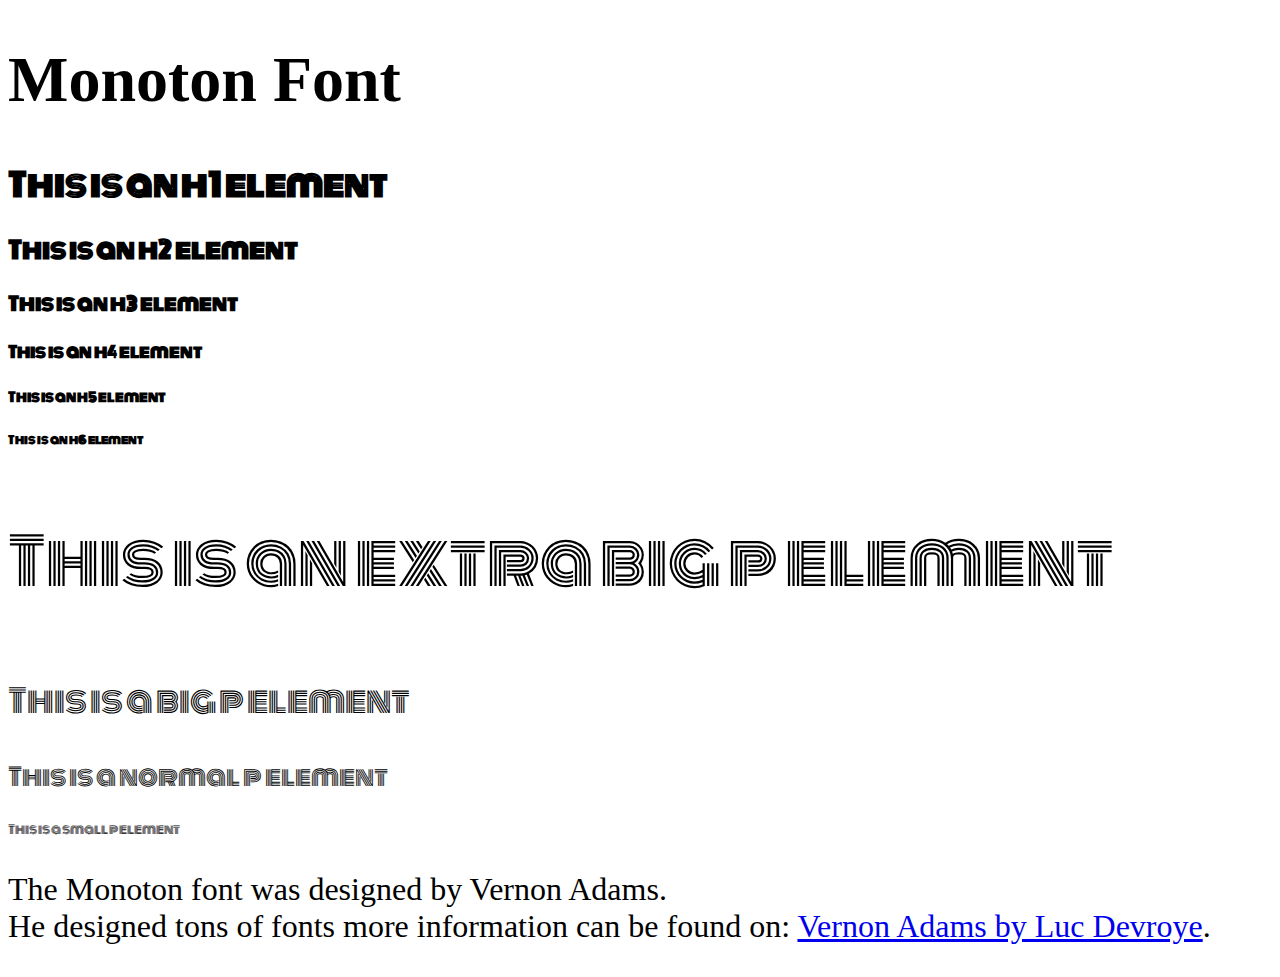
==== fonts/index.html @ 36e0eba7 "Update index.html" ====
<!DOCTYPE html>
<html lang="en">
<head>
  <meta charset="UTF-8">
  <meta name="viewport" content="width=device-width, initial-scale=1.0">
  <link href="https://fonts.googleapis.com/css2?family=Monoton&display=swap" rel="stylesheet">
  <link rel="stylesheet" href="./fonts.css"></link>
  <title>Interesting Fonts</title>
</head>
<body>
  <h1 class="font__extra-big">Monoton Font</h1>
  
  <h1 class="monoton-adams">This is an h1 element</h1>
  <h2 class="monoton-adams">This is an h2 element</h2>
  <h3 class="monoton-adams">This is an h3 element</h3>
  <h4 class="monoton-adams">This is an h4 element</h4>
  <h5 class="monoton-adams">This is an h5 element</h5>
  <h6 class="monoton-adams">This is an h6 element</h6>
  <p class="monoton-adams font__extra-big">This is an extra big p element</p>
  <p class="monoton-adams font__big">This is a big p element</p>
  <p class="monoton-adams font__normal">This is a normal p element</p>
  <p class="monoton-adams font__small">This is a small p element</p>
  <p class="font__big">The Monoton font was designed by Vernon Adams.<br />He designed tons of fonts more information can be found on: <a href="http://luc.devroye.org/fonts-47641.html">Vernon Adams by Luc Devroye</a>.</p>
</body>
</html>
---- fonts/fonts.css ----
/*======================================
*               General                *
======================================*/
.font__extra-big {
  font-size: 64px;
}
.font__big {
  font-size: 32px;
}
.font__normal {
  font-size: 24px;
}
.font__small {
  font-size: 12px;
}

/*======================================
*            Monoton Adams             *
======================================*/
@import "https://fonts.googleapis.com/css2?family=Monoton&display=swap";

.monoton-adams{
  font-family: 'Monoton', cursive;
}
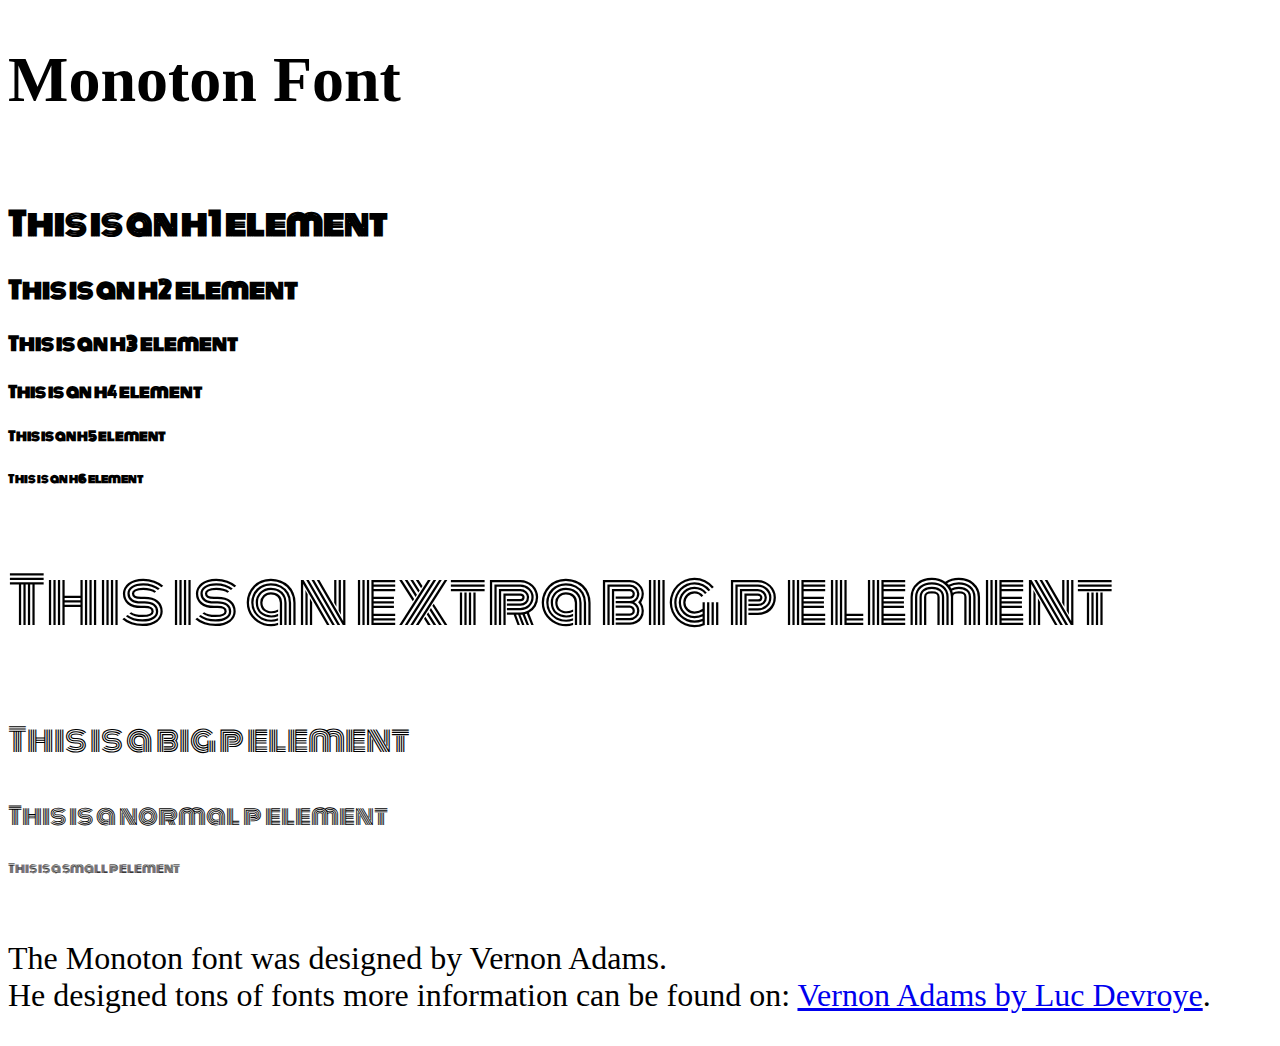
==== commit 2b3cdf8a: "Update index.html" ====
--- a/fonts/index.html
+++ b/fonts/index.html
@@ -9,7 +9,7 @@
 </head>
 <body>
   <h1 class="font__extra-big">Monoton Font</h1>
-  
+  <br />
   <h1 class="monoton-adams">This is an h1 element</h1>
   <h2 class="monoton-adams">This is an h2 element</h2>
   <h3 class="monoton-adams">This is an h3 element</h3>
@@ -20,6 +20,7 @@
   <p class="monoton-adams font__big">This is a big p element</p>
   <p class="monoton-adams font__normal">This is a normal p element</p>
   <p class="monoton-adams font__small">This is a small p element</p>
+  <br />
   <p class="font__big">The Monoton font was designed by Vernon Adams.<br />He designed tons of fonts more information can be found on: <a href="http://luc.devroye.org/fonts-47641.html">Vernon Adams by Luc Devroye</a>.</p>
 </body>
 </html>
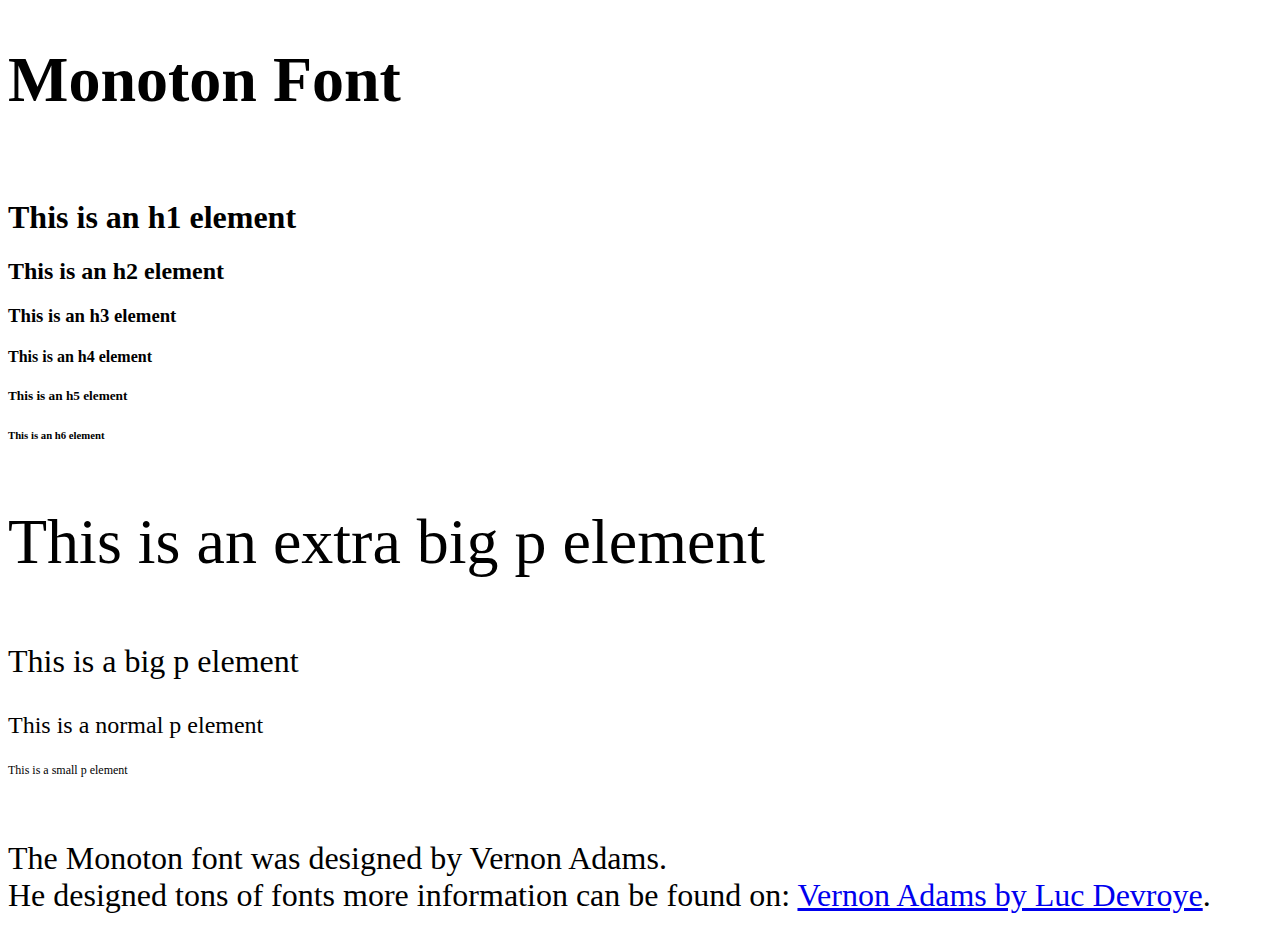
==== commit c4670f89: "Update index.html" ====
--- a/fonts/index.html
+++ b/fonts/index.html
@@ -3,7 +3,6 @@
 <head>
   <meta charset="UTF-8">
   <meta name="viewport" content="width=device-width, initial-scale=1.0">
-  <link href="https://fonts.googleapis.com/css2?family=Monoton&display=swap" rel="stylesheet">
   <link rel="stylesheet" href="./fonts.css"></link>
   <title>Interesting Fonts</title>
 </head>
--- a/fonts/fonts.css
+++ b/fonts/fonts.css
@@ -17,7 +17,7 @@
 /*======================================
 *            Monoton Adams             *
 ======================================*/
-@import "https://fonts.googleapis.com/css2?family=Monoton&display=swap";
+@import url("https://fonts.googleapis.com/css2?family=Monoton&display=swap");
 
 .monoton-adams{
   font-family: 'Monoton', cursive;
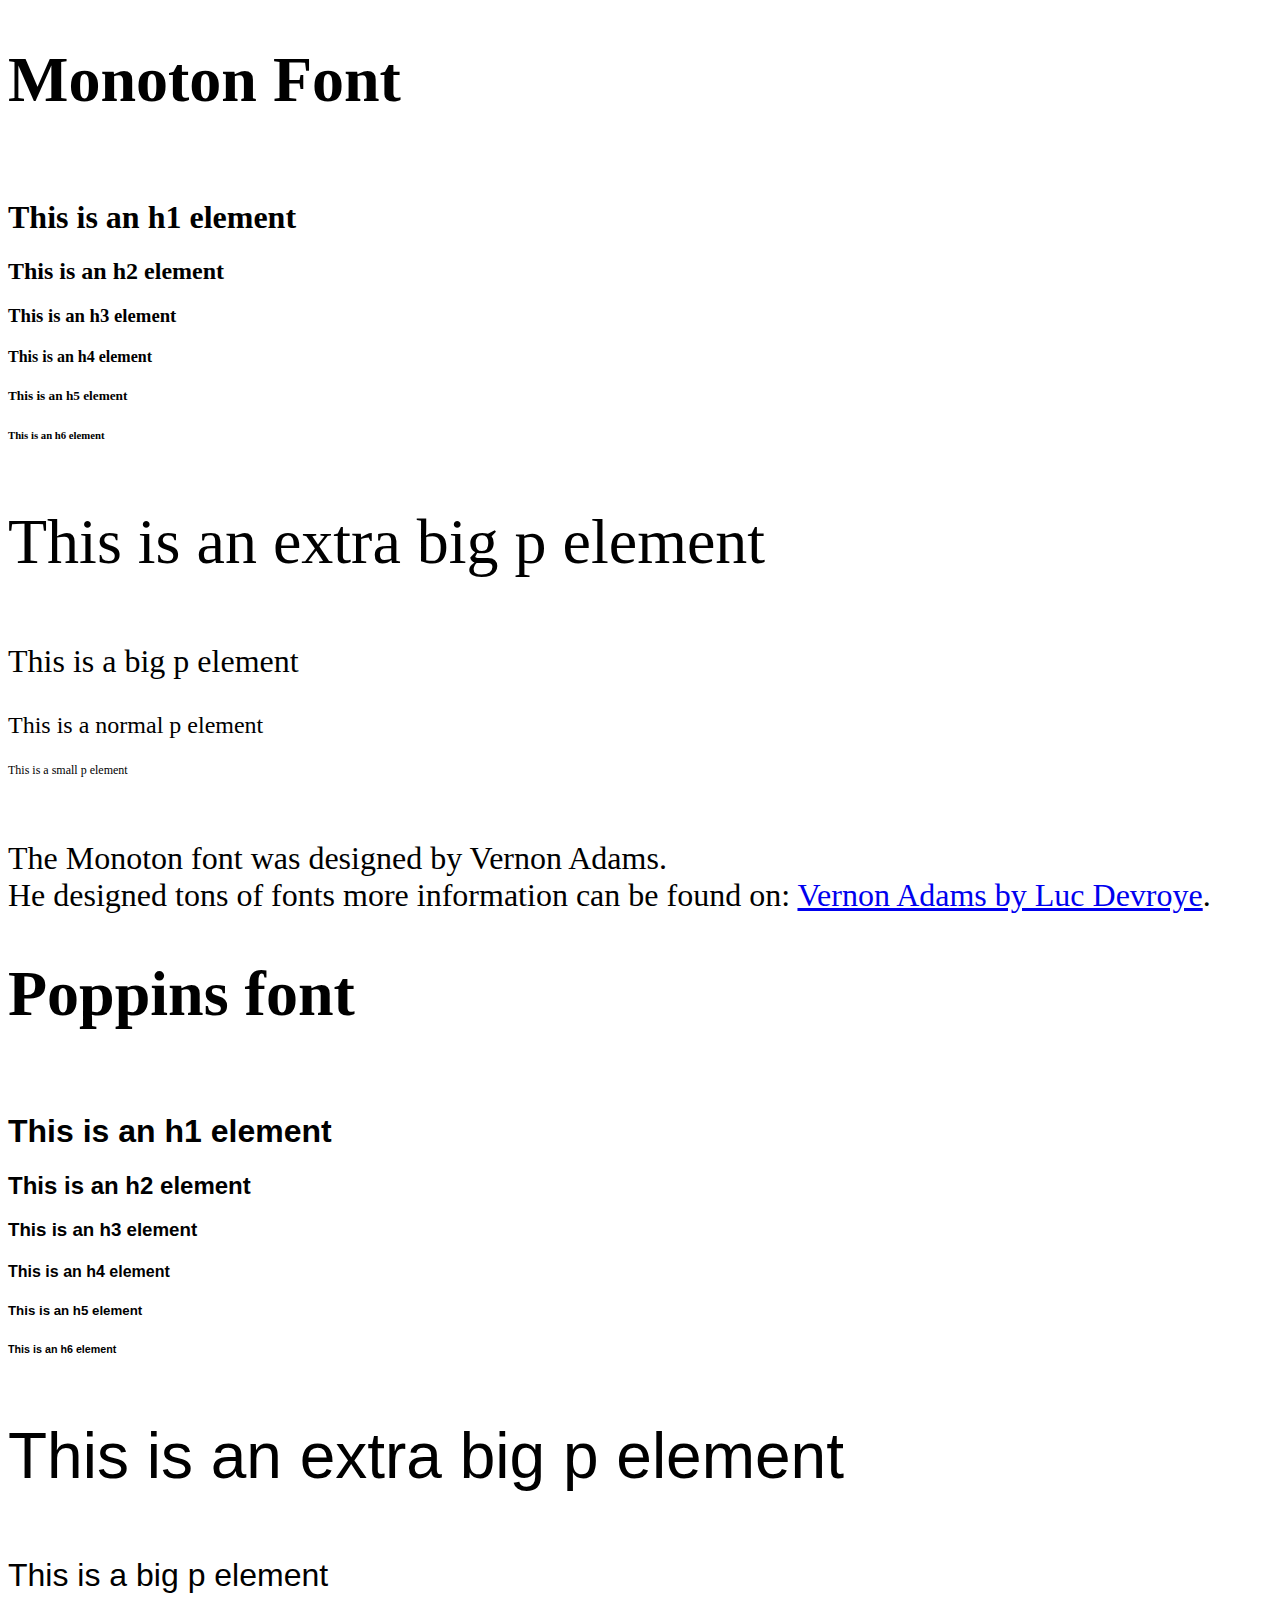
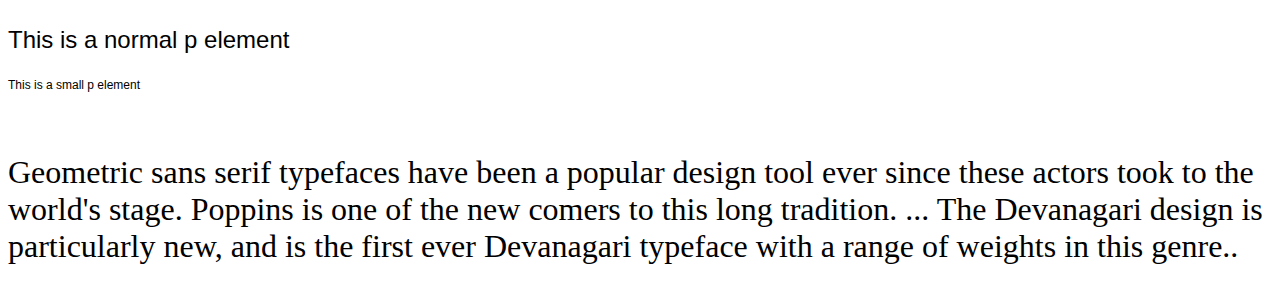
==== commit 5b5e3e96: "Update index.html" ====
--- a/fonts/index.html
+++ b/fonts/index.html
@@ -1,25 +1,63 @@
 <!DOCTYPE html>
 <html lang="en">
-<head>
-  <meta charset="UTF-8">
-  <meta name="viewport" content="width=device-width, initial-scale=1.0">
-  <link rel="stylesheet" href="./fonts.css"></link>
-  <title>Interesting Fonts</title>
-</head>
-<body>
-  <h1 class="font__extra-big">Monoton Font</h1>
-  <br />
-  <h1 class="monoton-adams">This is an h1 element</h1>
-  <h2 class="monoton-adams">This is an h2 element</h2>
-  <h3 class="monoton-adams">This is an h3 element</h3>
-  <h4 class="monoton-adams">This is an h4 element</h4>
-  <h5 class="monoton-adams">This is an h5 element</h5>
-  <h6 class="monoton-adams">This is an h6 element</h6>
-  <p class="monoton-adams font__extra-big">This is an extra big p element</p>
-  <p class="monoton-adams font__big">This is a big p element</p>
-  <p class="monoton-adams font__normal">This is a normal p element</p>
-  <p class="monoton-adams font__small">This is a small p element</p>
-  <br />
-  <p class="font__big">The Monoton font was designed by Vernon Adams.<br />He designed tons of fonts more information can be found on: <a href="http://luc.devroye.org/fonts-47641.html">Vernon Adams by Luc Devroye</a>.</p>
-</body>
+
+  <head>
+    <meta charset="UTF-8">
+    <meta name="viewport" content="width=device-width, initial-scale=1.0">
+    <link rel="stylesheet" href="./fonts.css">
+    </link>
+    <title>Interesting Fonts</title>
+  </head>
+
+  <body>
+    <div class="font-list">
+      <div class="font">
+        <h1 class="font-title font__extra-big">Monoton Font</h1>
+        <br />
+        <div class="font-headers">
+          <h1 class="monoton-adams">This is an h1 element</h1>
+          <h2 class="monoton-adams">This is an h2 element</h2>
+          <h3 class="monoton-adams">This is an h3 element</h3>
+          <h4 class="monoton-adams">This is an h4 element</h4>
+          <h5 class="monoton-adams">This is an h5 element</h5>
+          <h6 class="monoton-adams">This is an h6 element</h6>
+        </div>
+        <div class="font-paragraphs">
+          <p class="monoton-adams font__extra-big">This is an extra big p element</p>
+          <p class="monoton-adams font__big">This is a big p element</p>
+          <p class="monoton-adams font__normal">This is a normal p element</p>
+          <p class="monoton-adams font__small">This is a small p element</p>
+        </div>
+        <br />
+        <div class="font-description">
+          <p class="font__big">The Monoton font was designed by Vernon Adams.<br />He designed tons of fonts more
+            information can be found on: <a href="http://luc.devroye.org/fonts-47641.html">Vernon Adams by Luc
+              Devroye</a>.</p>
+        </div>
+      </div>
+      <div class="font">
+        <h1 class="font-title font__extra-big">Poppins font</h1>
+        <br />
+        <div class="font-headers">
+          <h1 class="poppins-indian">This is an h1 element</h1>
+          <h2 class="poppins-indian">This is an h2 element</h2>
+          <h3 class="poppins-indian">This is an h3 element</h3>
+          <h4 class="poppins-indian">This is an h4 element</h4>
+          <h5 class="poppins-indian">This is an h5 element</h5>
+          <h6 class="poppins-indian">This is an h6 element</h6>
+        </div>
+        <div class="font-paragraphs">
+          <p class="poppins-indian font__extra-big">This is an extra big p element</p>
+          <p class="poppins-indian font__big">This is a big p element</p>
+          <p class="poppins-indian font__normal">This is a normal p element</p>
+          <p class="poppins-indian font__small">This is a small p element</p>
+        </div>
+        <br />
+        <div class="font-description">
+          <p class="font__big">Geometric sans serif typefaces have been a popular design tool ever since these actors took to the world's stage. Poppins is one of the new comers to this long tradition. ... The Devanagari design is particularly new, and is the first ever Devanagari typeface with a range of weights in this genre.</a>.</p>
+        </div>
+      </div>
+    </div>
+  </body>
+
 </html>
--- a/fonts/fonts.css
+++ b/fonts/fonts.css
@@ -17,8 +17,12 @@
 /*======================================
 *            Monoton Adams             *
 ======================================*/
-@import url("https://fonts.googleapis.com/css2?family=Monoton&display=swap");
+@import url("https://fonts.googleapis.com/css2?family=Monoton&display=swap"), url("https://fonts.googleapis.com/css2?family=Poppins:ital,wght@0,100;0,200;0,300;0,400;0,500;0,600;0,700;0,800;0,900;1,100;1,200;1,300;1,400;1,500;1,600;1,700;1,800;1,900&display=swap");
 
 .monoton-adams{
   font-family: 'Monoton', cursive;
 }
+
+.poppins-indian {
+  font-family: 'Poppins', sans-serif;
+}
